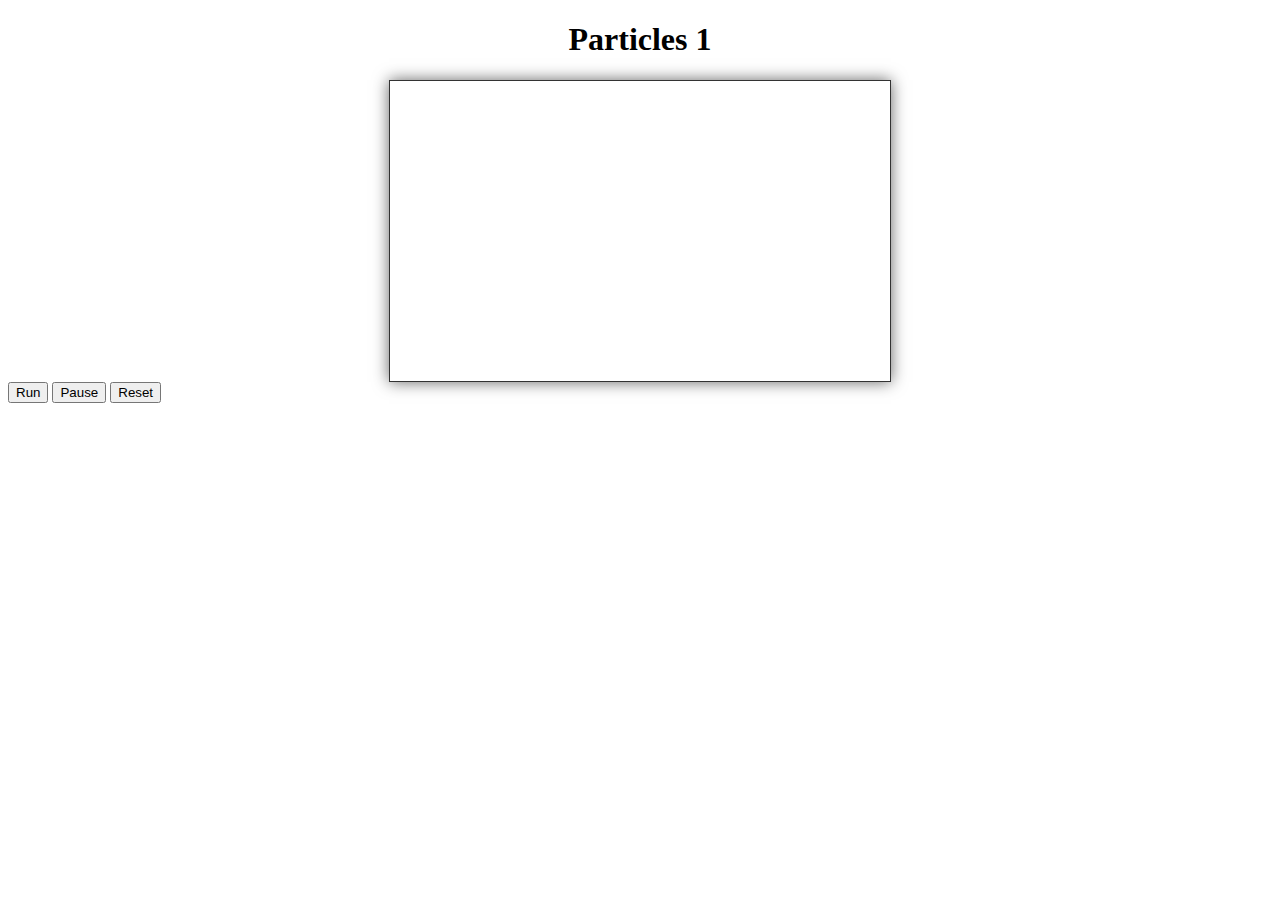
==== particles-1.html @ 1f32cdd2 "First commit" ====
<!doctype html>
<html>
	<head>
		<title>Particles 1</title>
		<link rel="stylesheet" href="styles/main.css" type="text/css" />
		<script data-main="scripts/main" src="scripts/lib/require-2.1.7.min.js"></script>
	</head>
	<body>
		<h1>Particles 1</h1>
		<canvas id="c"></canvas>
		<button id="run">Run</button>
		<button id="pause">Pause</button>
		<button id="reset">Reset</button>
	</body>
</html>
---- styles/main.css ----
h1 {
	text-align:center;	
}
#c {
	border:1px solid #333;
	box-shadow:0 0 15px #666;
	display:block;
	margin:0 auto;
}
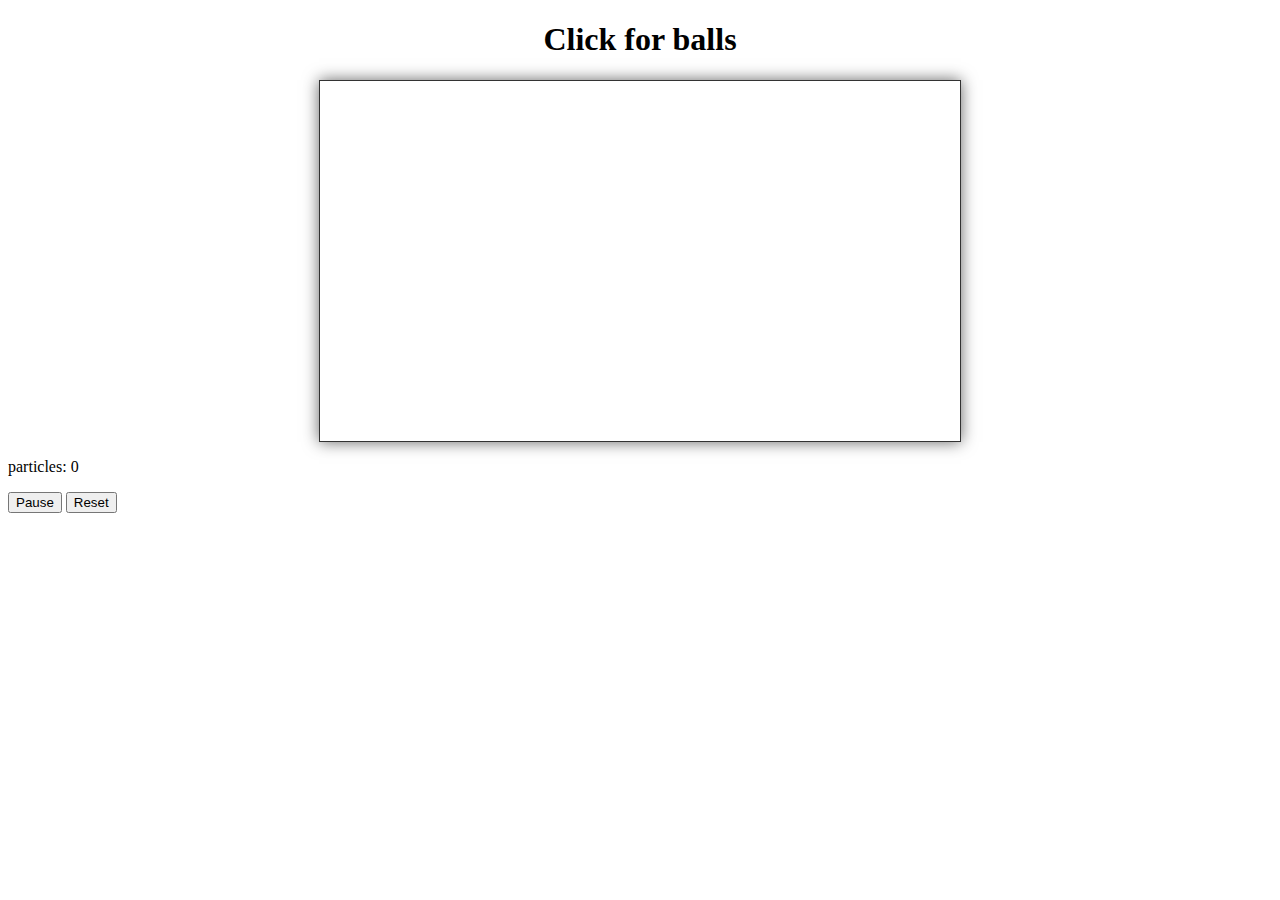
==== commit 60455979: "Balls" ====
--- a/particles-1.html
+++ b/particles-1.html
@@ -6,9 +6,8 @@
 		<script data-main="scripts/main" src="scripts/lib/require-2.1.7.min.js"></script>
 	</head>
 	<body>
-		<h1>Particles 1</h1>
+		<h1>Click for balls</h1>
 		<canvas id="c"></canvas>
-		<button id="run">Run</button>
 		<button id="pause">Pause</button>
 		<button id="reset">Reset</button>
 	</body>
